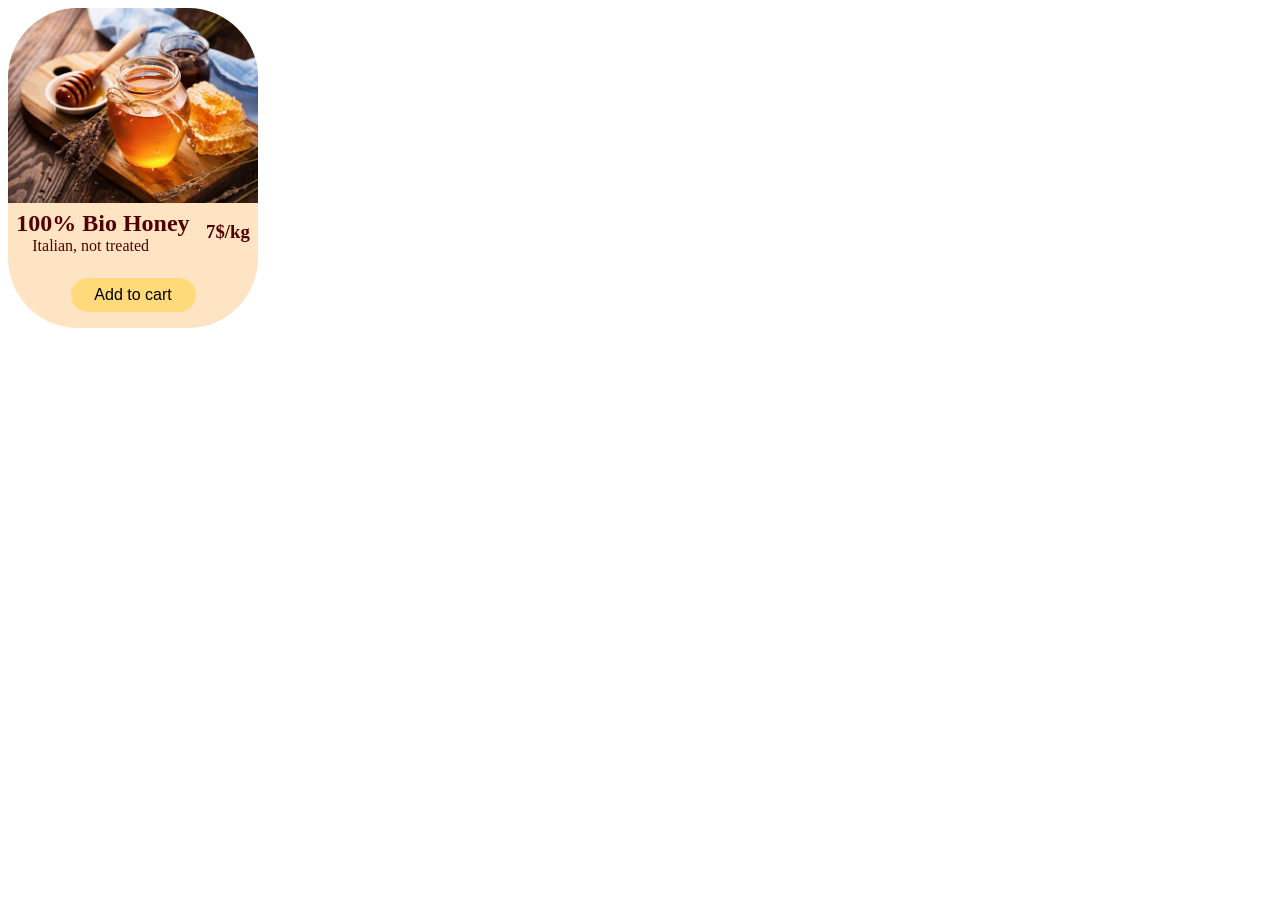
==== cardHoney.html @ 322eadb3 "Wip_01" ====
<!doctype html>
<html lang="en">
  <head>
    <meta charset="UTF-8" />
    <meta name="viewport" content="width=device-width, initial-scale=1.0" />
    <link rel="stylesheet" href="cardHoney.css" />
    <title>Card Honey</title>
  </head>
  <body>
    <article class="card">
      <img src="./assets/imgs/honey.jpg" alt="miele" />
      <div class="etichetta">
        <div>
          <h2>100% Bio Honey</h2>
          <p>Italian, not treated</p>
        </div>
        <h3>7$/kg</h3>
      </div>
      <button>Add to cart</button>
    </article>
  </body>
</html>
---- cardHoney.css ----
article {
    height: 320px;
}

.card {
    width: 250px;
    background-color: bisque;
    border-radius: 70px;
    color: rgb(81, 0, 0);
    display: flex;
    flex-direction: column;
    align-items: center;
}

img {
    border-radius: 70px 70px 0 0;
    width: 100%;
    object-fit: cover;
    height: 200px;
}


div h2 {
    margin: 0;
}

div p {
    margin: 0;
    margin-left: 1em;
}

.etichetta {
    width: 100%;
    display: flex;
    align-items: center;
    justify-content: space-around;
    flex-grow: 1;
}

article button {
    margin: 1em;
    width: 50%;
    font-size: 1em;
    padding: 0.5em;
    border-radius: 30px;
    border: none;
    background-color: rgb(255, 218, 123);
}
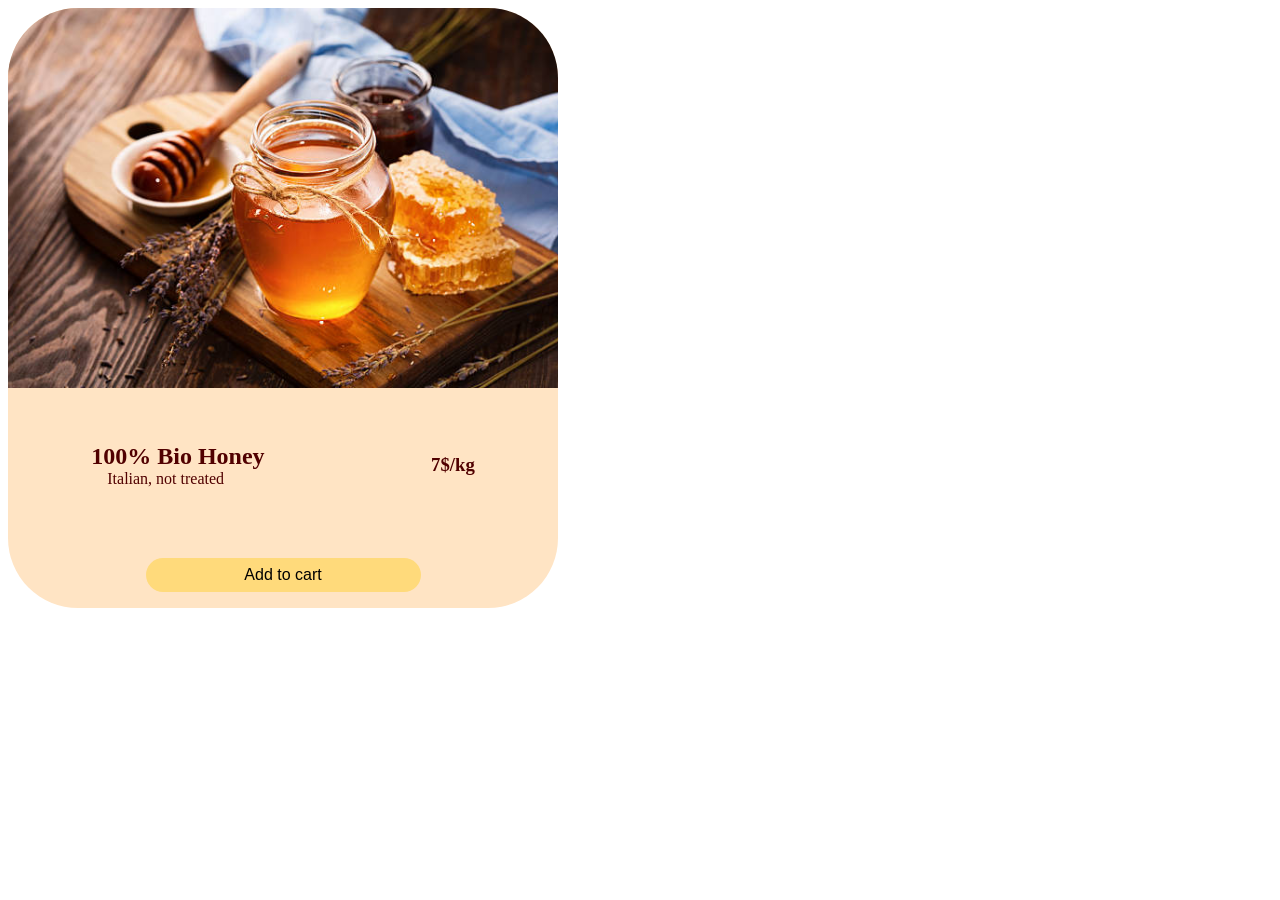
==== commit d504e810: "WIP_02" ====
--- a/cardHoney.html
+++ b/cardHoney.html
@@ -7,16 +7,18 @@
     <title>Card Honey</title>
   </head>
   <body>
-    <article class="card">
-      <img src="./assets/imgs/honey.jpg" alt="miele" />
-      <div class="etichetta">
-        <div>
-          <h2>100% Bio Honey</h2>
-          <p>Italian, not treated</p>
+    <main>
+      <article class="card">
+        <img src="./assets/imgs/honey.jpg" alt="miele" />
+        <div class="etichetta">
+          <div>
+            <h2>100% Bio Honey</h2>
+            <p>Italian, not treated</p>
+          </div>
+          <h3>7$/kg</h3>
         </div>
-        <h3>7$/kg</h3>
-      </div>
-      <button>Add to cart</button>
-    </article>
+        <button>Add to cart</button>
+      </article>
+    </main>
   </body>
 </html>
--- a/cardHoney.css
+++ b/cardHoney.css
@@ -3,7 +3,8 @@
 }
 
 .card {
-    width: 250px;
+    width: 550px;
+    height: 600px;
     background-color: bisque;
     border-radius: 70px;
     color: rgb(81, 0, 0);
@@ -12,13 +13,12 @@
     align-items: center;
 }
 
-img {
+article img {
     border-radius: 70px 70px 0 0;
     width: 100%;
     object-fit: cover;
-    height: 200px;
+    height: 380px;
 }
-
 
 div h2 {
     margin: 0;
